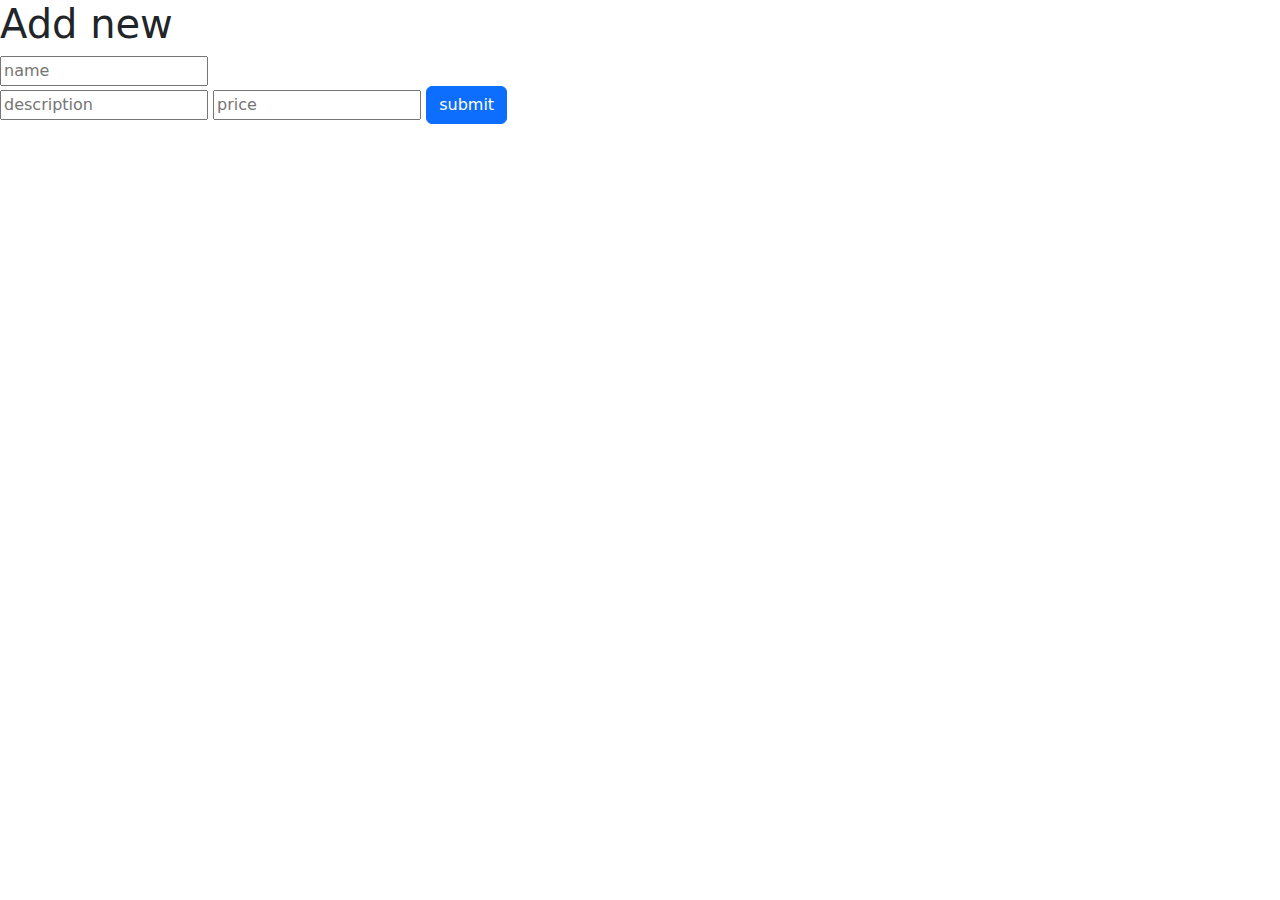
==== templates/admin_add.html @ 92c9b37b "123" ====
<!DOCTYPE html>
<html lang="en">
<head>
    <meta charset="UTF-8">
    <title>adminadd</title>
    <link href="https://cdn.jsdelivr.net/npm/bootstrap@5.3.3/dist/css/bootstrap.min.css" rel="stylesheet" integrity="sha384-QWTKZyjpPEjISv5WaRU9OFeRpok6YctnYmDr5pNlyT2bRjXh0JMhjY6hW+ALEwIH" crossorigin="anonymous"/>
</head>
<body>
    <h1>Add new</h1>
    <form method="POST">
        <input type="name" name="name" placeholder="name" required><br>
        <input type="description" name="description" placeholder="description" required>
        <input type="price" name="price" placeholder="price" required>

        <input type="submit" value="submit" class="btn btn-primary"/>
    </form>


<script src="https://cdn.jsdelivr.net/npm/bootstrap@5.3.3/dist/js/bootstrap.bundle.min.js" integrity="sha384-YvpcrYf0tY3lHB60NNkmXc5s9fDVZLESaAA55NDzOxhy9GkcIdslK1eN7N6jIeHz" crossorigin="anonymous"></script>

</body>
</html>
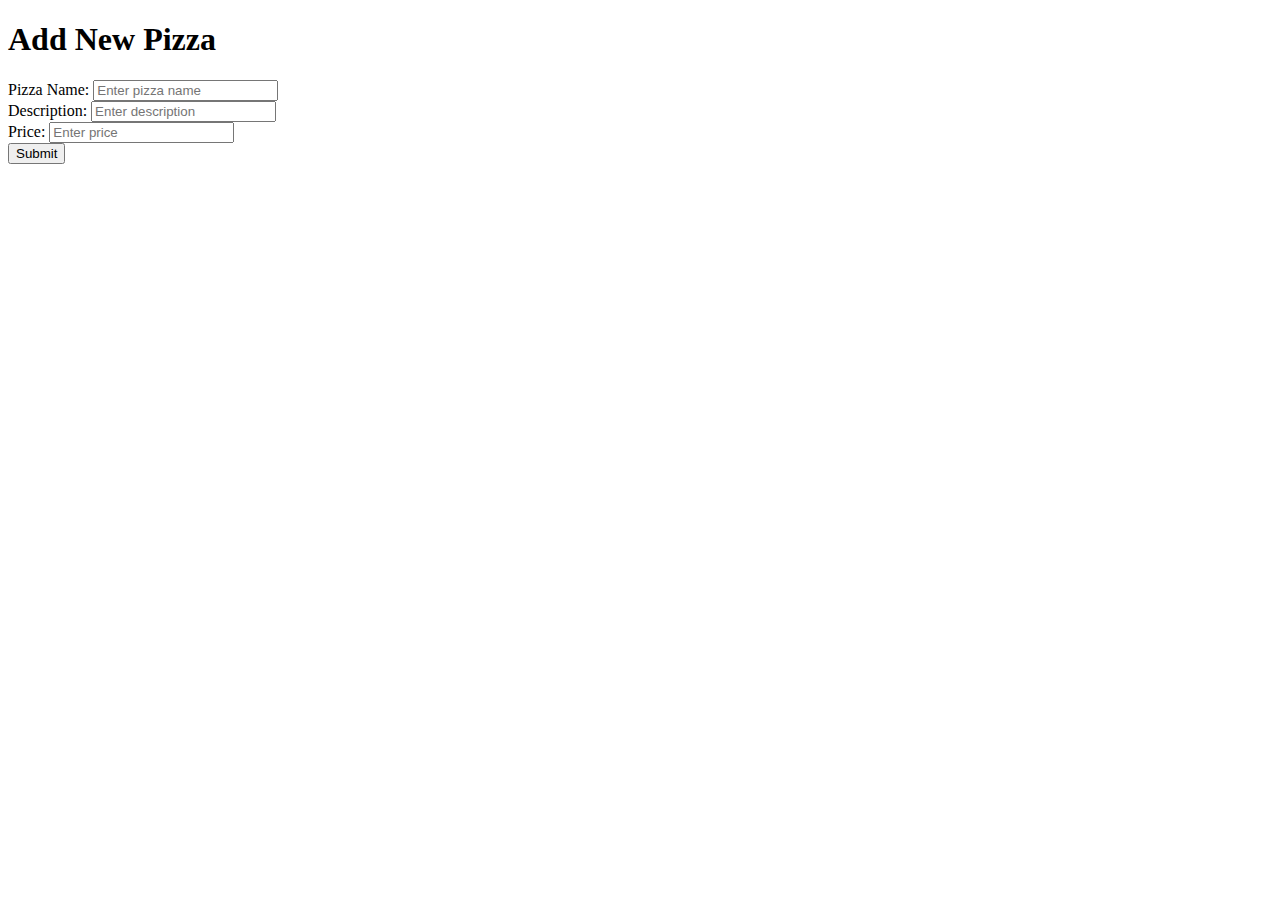
==== commit 75d16ecf: "alchemy2.0" ====
--- a/templates/admin_add.html
+++ b/templates/admin_add.html
@@ -2,21 +2,28 @@
 <html lang="en">
 <head>
     <meta charset="UTF-8">
-    <title>adminadd</title>
-    <link href="https://cdn.jsdelivr.net/npm/bootstrap@5.3.3/dist/css/bootstrap.min.css" rel="stylesheet" integrity="sha384-QWTKZyjpPEjISv5WaRU9OFeRpok6YctnYmDr5pNlyT2bRjXh0JMhjY6hW+ALEwIH" crossorigin="anonymous"/>
+    <meta name="viewport" content="width=device-width, initial-scale=1.0">
+    <title>Admin Add</title>
 </head>
 <body>
-    <h1>Add new</h1>
-    <form method="POST">
-        <input type="name" name="name" placeholder="name" required><br>
-        <input type="description" name="description" placeholder="description" required>
-        <input type="price" name="price" placeholder="price" required>
-
-        <input type="submit" value="submit" class="btn btn-primary"/>
-    </form>
-
-
-<script src="https://cdn.jsdelivr.net/npm/bootstrap@5.3.3/dist/js/bootstrap.bundle.min.js" integrity="sha384-YvpcrYf0tY3lHB60NNkmXc5s9fDVZLESaAA55NDzOxhy9GkcIdslK1eN7N6jIeHz" crossorigin="anonymous"></script>
+    <h1>Add New Pizza</h1>
+    <form action="/admadd/" method="POST">
+    <div>
+        <label for="name">Pizza Name:</label>
+        <input type="text" id="name" name="name" placeholder="Enter pizza name" required>
+    </div>
+    <div>
+        <label for="description">Description:</label>
+        <input type="text" id="description" name="description" placeholder="Enter description" required>
+    </div>
+    <div>
+        <label for="price">Price:</label>
+        <input type="number" id="price" name="price" placeholder="Enter price" required>
+    </div>
+    <div>
+        <input type="submit" value="Submit">
+    </div>
+</form>
 
 </body>
-</html>+</html>
